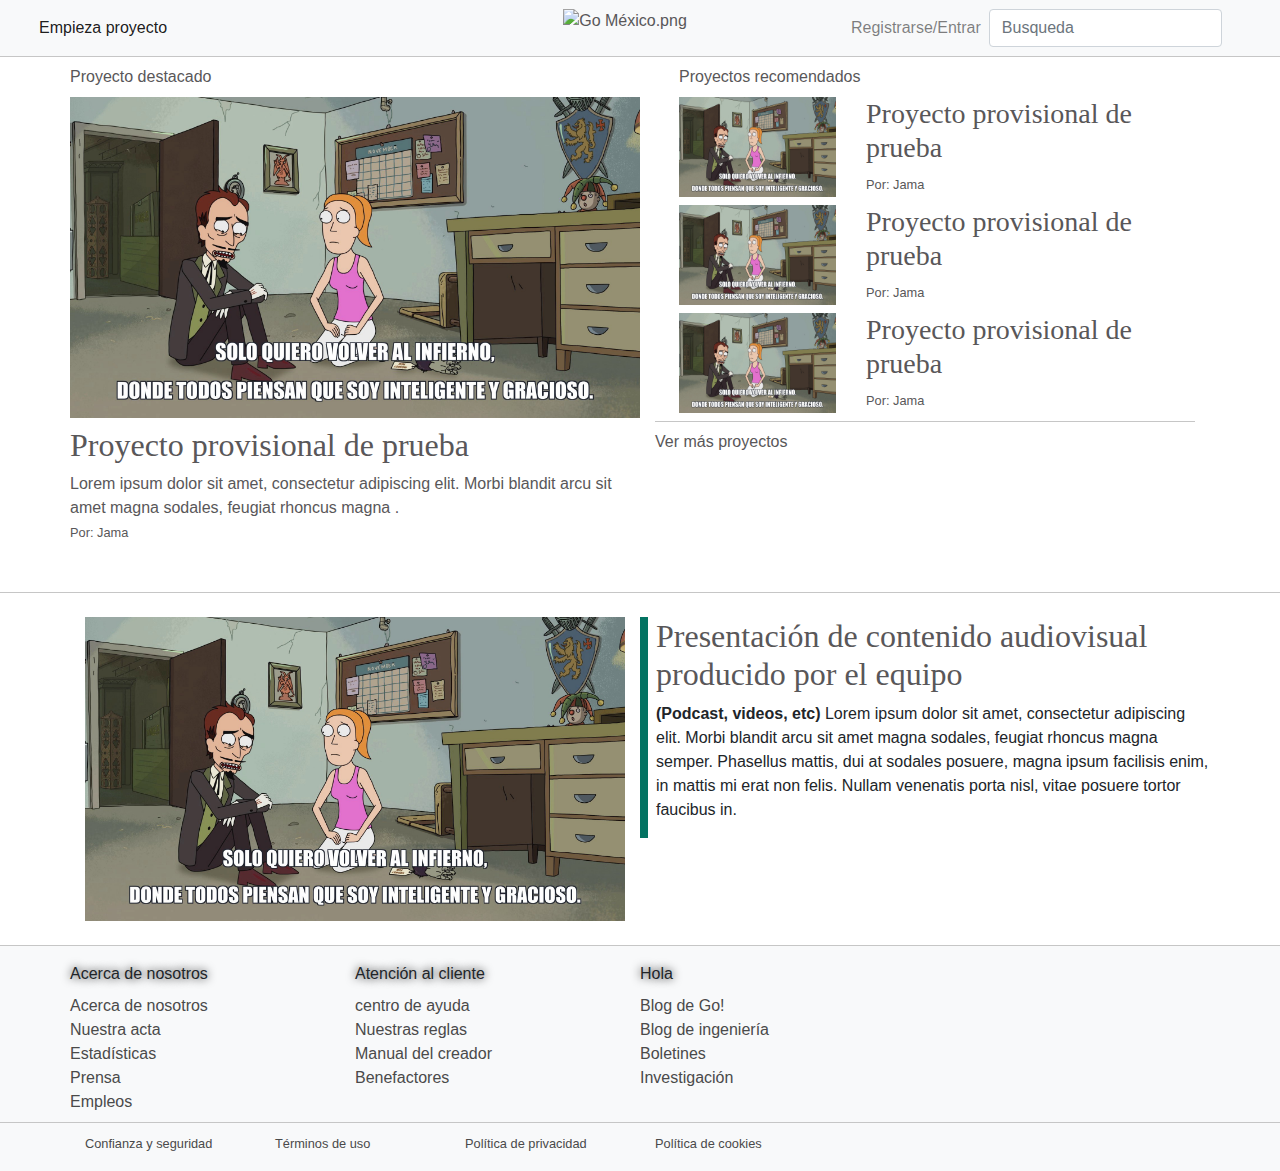
==== index.html @ 0f7b75bc "Plantilla de 2 secciones" ====
<!DOCTYPE html>
<html lang="es-mx">

<head>
  <!-- Required meta tags -->
  <meta charset="utf-8">
  <meta name="viewport" content="width=device-width, initial-scale=1, shrink-to-fit=no">

  <!-- Bootstrap CSS -->
  <link rel="stylesheet" href="https://stackpath.bootstrapcdn.com/bootstrap/4.3.1/css/bootstrap.min.css" integrity="sha384-ggOyR0iXCbMQv3Xipma34MD+dH/1fQ784/j6cY/iJTQUOhcWr7x9JvoRxT2MZw1T" crossorigin="anonymous">
  <link rel="stylesheet" href="css/jama.css">
  <title>Go México</title>
</head>

<body>
  <!-- Header -->
  <nav class="navbar navbar-expand-lg navbar-light bg-light sticky-top">
    <button class="navbar-toggler" type="button" data-toggle="collapse" data-target="#navbarSupportedContent" aria-controls="navbarSupportedContent" aria-expanded="false" aria-label="Toggle navigation">
      <span class="navbar-toggler-icon"></span>
    </button>
    <div class="container-fluid">
      <div class="row ancho">
        <div class="col-4">
          <ul class="navbar-nav mr-auto">
            <li class="nav-item active">
              <a class="nav-link" href="#">Empieza proyecto</a>
            </li>
          </ul>
        </div>
        <div class="col-4">
          <div class="mx-auto text-center">
            <a href="index.html">
              <img src="assets/ico/iso.png" alt="Go México.png" id="logo">
            </a>
          </div>
        </div>
        <div class="col-4">
          <div class="collapse navbar-collapse" id="navbarSupportedContent">
            <ul class="navbar-nav ml-auto text-right pr-0">
              <li class="nav-item">
                <a class="nav-link" href="#">Registrarse/Entrar</a>
              </li>
            </ul>
            <form class="form-inline my-2 my-lg-0">
              <input class="form-control mr-sm-2" type="search" placeholder="Busqueda" aria-label="Search">
            </form>
          </div>
        </div>
      </div>
    </div>
  </nav>

  <div class="separador"></div>

  <section id="first">
    <div class="container py-2">
      <div class="row">
        <div class="col-6">
          <div class="row">
            <span>Proyecto destacado</span>
            <img src="assets/prueba.jpg" alt="Imagen de prueba" class="my-2">
            <h2 class="mb-2"><a href="#">Proyecto provisional de prueba</a></h2>
            <p class="pb-4">
              Lorem ipsum dolor sit amet, consectetur adipiscing elit. Morbi blandit arcu sit amet magna sodales, feugiat rhoncus magna .
              <br>
              <small>Por: <a href="#">Jama</a></small>
            </p>
          </div>
        </div>
        <div class="col-6">
          <div class="row ml-4 mb-2">
            <span>Proyectos recomendados</span>
          </div>
          <div class="row tercios ml-4 mb-2">
            <div class="row">
              <div class="col-4">
                <img src="assets/prueba.jpg" alt="prueba">
              </div>
              <div class="col-8">
                <a href="#">
                  <h3>Proyecto provisional de prueba</h3>
                </a>
                <small>Por: <a href="#">Jama</a></small>
              </div>
            </div>
          </div>
          <div class="row tercios ml-4 mb-2">
            <div class="row">
              <div class="col-4">
                <img src="assets/prueba.jpg" alt="prueba">
              </div>
              <div class="col-8">
                <a href="#">
                  <h3>Proyecto provisional de prueba</h3>
                </a>
                <small>Por: <a href="#">Jama</a></small>
              </div>
            </div>
          </div>
          <div class="row tercios ml-4 mb-2">
            <div class="row">
              <div class="col-4">
                <img src="assets/prueba.jpg" alt="prueba">
              </div>
              <div class="col-8">
                <a href="#">
                  <h3>Proyecto provisional de prueba</h3>
                </a>
                <small>Por: <a href="#">Jama</a></small>
              </div>
            </div>
          </div>
          <div class="separador mb-2"></div>
          <a href="#">Ver más proyectos</a>
        </div>
      </div>
    </div>
    </div>
  </section>

  <div class="separador"></div>

  <section id="second">
    <div class="container">
      <div class="row py-4">
        <div class="col-6">
          <img src="assets/prueba.jpg" alt="Prueba">
        </div>
        <div class="col-6">
          <div class="row my-auto">
            <div class="in-2 my-auto">
              <h2 class="ml-2"><a href="#">Presentación de contenido audiovisual producido por el equipo</a></h2>
              <p class="ml-2">
                <span>(Podcast, videos, etc)</span> Lorem ipsum dolor sit amet, consectetur adipiscing elit. Morbi blandit arcu sit amet magna sodales, feugiat rhoncus magna semper. Phasellus mattis, dui at sodales posuere, magna ipsum facilisis
                enim, in mattis mi erat non felis. Nullam venenatis porta nisl, vitae posuere tortor faucibus in.
              </p>
            </div>
          </div>
        </div>
      </div>
    </div>
  </section>




  <!-- Footer -->
  <footer id="footer" class="bg-light">
    <div class="separador"></div>
    <div class="container">
      <div class="row">
        <div class="col-md-3">
          <div class="row pt-3 pb-2 lista-footer">
            Acerca de nosotros
          </div>
          <div class="row">
            <a href="#">Acerca de nosotros</a>
          </div>
          <div class="row">
            <a href="#">Nuestra acta</a>
          </div>
          <div class="row">
            <a href="#">Estadísticas</a>
          </div>
          <div class="row">
            <a href="#">Prensa</a>
          </div>
          <div class="row pb-2">
            <a href="#">Empleos</a>
          </div>
        </div>
        <div class="col-md-3">
          <div class="row pt-3 pb-2 lista-footer">
            Atención al cliente
          </div>
          <div class="row">
            <a href="#">centro de ayuda</a>
          </div>
          <div class="row">
            <a href="#">Nuestras reglas</a>
          </div>
          <div class="row">
            <a href="#">Manual del creador</a>
          </div>
          <div class="row">
            <a href="#">Benefactores</a>
          </div>
        </div>
        <div class="col-md-3">
          <div class="row pt-3 pb-2 lista-footer">
            Hola
          </div>
          <div class="row">
            <a href="#">Blog de Go!</a>
          </div>
          <div class="row">
            <a href="#">Blog de ingeniería</a>
          </div>
          <div class="row">
            <a href="#">
              Boletines
            </a>
          </div>
          <div class="row">
            <a href="#">Investigación</a>
          </div>
        </div>
      </div>
    </div>
    <div class="separador"></div>
    <div class="container">
      <div class="row pb-3 pt-2">
        <div class="col-md-2 col-sm-12"><a href="#"><small>Confianza y seguridad</small></a></div>
        <div class="col-md-2 col-sm-12"><a href="#"><small>Términos de uso</small></a></div>
        <div class="col-md-2 col-sm-12"><a href="#"><small>Política de privacidad</small></a></div>
        <div class="col-md-2 col-sm-12"><a href="#"><small>Política de cookies</small></a></div>
        <div class="col-md-4 col-sm-12"></div>
      </div>
    </div>
  </footer>
  <!-- Optional JavaScript -->
  <!-- jQuery first, then Popper.js, then Bootstrap JS -->
  <script src="https://code.jquery.com/jquery-3.3.1.slim.min.js" integrity="sha384-q8i/X+965DzO0rT7abK41JStQIAqVgRVzpbzo5smXKp4YfRvH+8abtTE1Pi6jizo" crossorigin="anonymous"></script>
  <script src="https://cdnjs.cloudflare.com/ajax/libs/popper.js/1.14.7/umd/popper.min.js" integrity="sha384-UO2eT0CpHqdSJQ6hJty5KVphtPhzWj9WO1clHTMGa3JDZwrnQq4sF86dIHNDz0W1" crossorigin="anonymous"></script>
  <script src="https://stackpath.bootstrapcdn.com/bootstrap/4.3.1/js/bootstrap.min.js" integrity="sha384-JjSmVgyd0p3pXB1rRibZUAYoIIy6OrQ6VrjIEaFf/nJGzIxFDsf4x0xIM+B07jRM" crossorigin="anonymous"></script>
</body>

</html>
---- css/jama.css ----
#logo{
  width: auto;
  height: 50px;
  padding: 0px;
}
.ancho
{
  width: 100%;
}

footer a{
  color: #4a4a4a
}

.separador{
  width: 100%;
  border-top: 1px solid;
  border-color: rgb(198, 198, 198)
}

.lista-footer{
text-shadow: 0px 0px 10px black;
}

.bl{
  border-left:  1px solid;
  border-color: rgb(226, 226, 227);
}
.br{
  border-right: 1px solid;
  border-color: rgb(226, 226, 227);
}
.bb{
  border-bottom: : 1px solid;
  border-color: rgb(226, 226, 227);
}
.bt{
  border-top: 1px solid;
  border-color: rgb(226, 226, 227);
}

#first{
  color: rgb(89, 87, 89);
}
#first span{
  font-weight: 500;
}

.col-6 img{
  width: 100%;
  height: 100%;
}

h2, h3{
  color: rgb(89, 87, 89);
  font-family: serif;
}
a{
  color: rgb(89, 87, 89);
}
.tercios{
  height: 100px;
}

.verde{
  height: 100%
}


.in-2{
border-left: solid 8px #037362;
}

p span{
  font-weight: bold
}
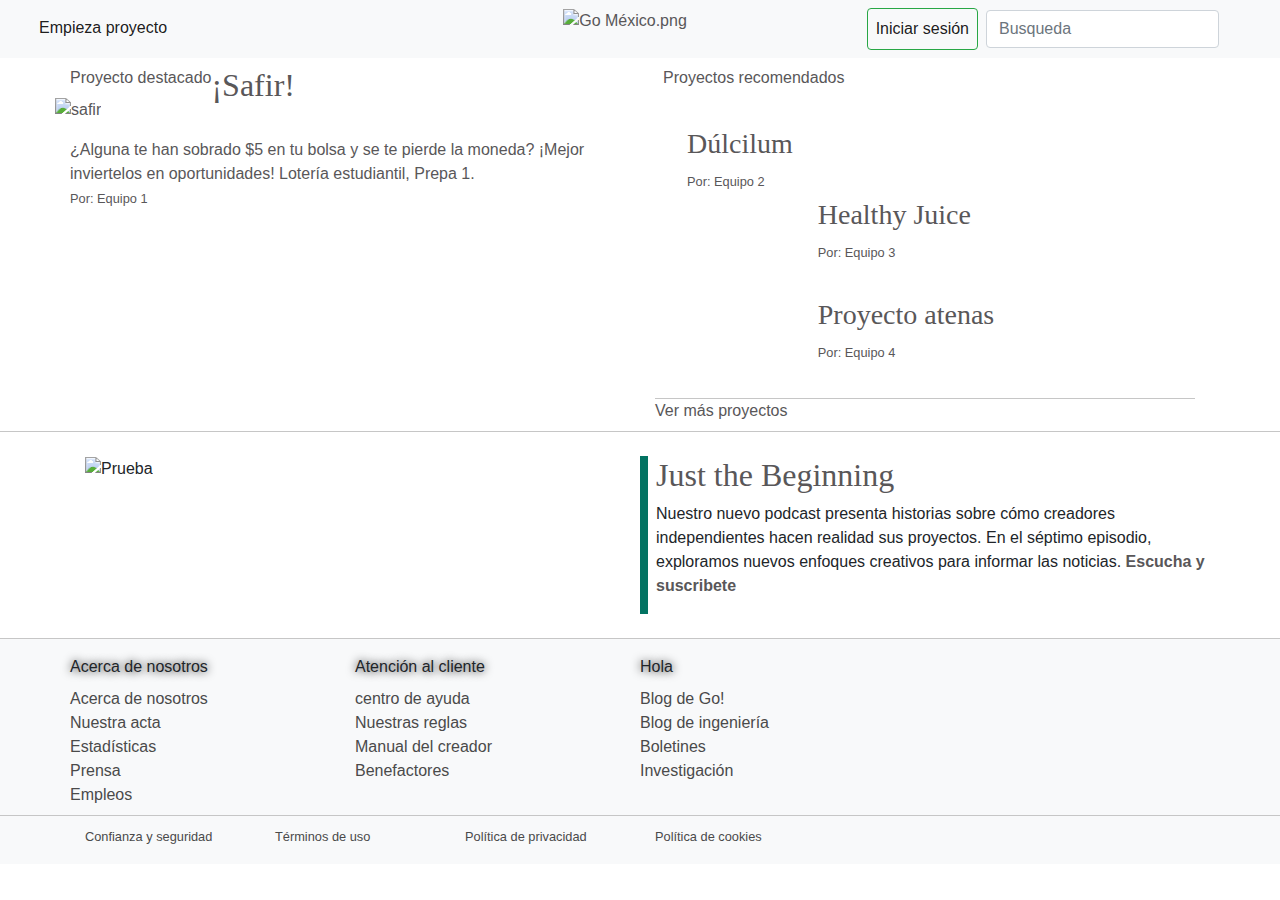
==== commit 2a3dc10b: "Recomendaciones platzi" ====
--- a/index.html
+++ b/index.html
@@ -13,8 +13,65 @@
 </head>
 
 <body>
+
+  <!-- Modal/inicio de sesión -->
+  <div class="modal fade" id="exampleModal" tabindex="-1" role="dialog" aria-labelledby="exampleModalLabel" aria-hidden="true">
+    <div class="modal-dialog" role="document">
+      <div class="modal-content">
+        <div class="modal-header">
+          <h5 class="modal-title" id="exampleModalLabel">Iniciar sesión</h5>
+          <button type="button" class="close" data-dismiss="modal" aria-label="Close">
+            <span aria-hidden="true">&times;</span>
+          </button>
+        </div>
+        <div class="modal-body">
+          <form autocomplete="on">
+            <div class="form-group">
+              <label for="recipient-name" class="col-form-label">Usuario:</label>
+              <input type="text" class="form-control" id="user" maxlength="20" autocomplete="username" placeholder="username" required>
+            </div>
+            <div class="form-group">
+              <label for="message-text" class="col-form-label">Contraseña:</label>
+              <input type="password" class="form-control" id="password" maxlength="20" autocomplete="current-password" placeholder="********" required>
+            </div>
+          </form>
+        </div>
+        <div class="modal-footer">
+          <div class="container-fluid">
+            <div class="row">
+              <div class="col-6">
+                <ul class="list-group list-group-flus pl-0">
+                  <a href="#">
+                    <li class="list-group-item py-0 pl-0 my-1 pl-2">
+                      <small>
+                        Olvidé mi contraseña
+                      </small>
+                    </li>
+                  </a>
+                  <a href="registro.html">
+                    <li class="list-group-item py-0 pl-0 my-1 pl-2">
+                      <small>
+                        Registrarse
+                      </small>
+                    </li>
+                  </a>
+                </ul>
+              </div>
+              <div class="col-6 text-right align-items-center mt-auto mb-auto p-0">
+                <button type="button" class="btn btn-danger mt-1" data-dismiss="modal">Cancelar</button>
+                <button type="button" class="btn btn-primary mt-1 ml-0">Aceptar</button>
+              </div>
+            </div>
+          </div>
+        </div>
+      </div>
+    </div>
+  </div>
+  <!-- /Modal/inicio de sesión -->
+
+
   <!-- Header -->
-  <nav class="navbar navbar-expand-lg navbar-light bg-light sticky-top">
+  <nav class="navbar navbar-expand-lg navbar-light bg-light sticky-top separador-nav">
     <button class="navbar-toggler" type="button" data-toggle="collapse" data-target="#navbarSupportedContent" aria-controls="navbarSupportedContent" aria-expanded="false" aria-label="Toggle navigation">
       <span class="navbar-toggler-icon"></span>
     </button>
@@ -37,12 +94,14 @@
         <div class="col-4">
           <div class="collapse navbar-collapse" id="navbarSupportedContent">
             <ul class="navbar-nav ml-auto text-right pr-0">
-              <li class="nav-item">
-                <a class="nav-link" href="#">Registrarse/Entrar</a>
+              <li class="nav-item active">
+                <button type="button" class="nav-link btn btn-outline-success mr-2" data-toggle="modal" data-target="#exampleModal" data-whatever="@mdo">
+                  Iniciar sesión
+                </button>
               </li>
             </ul>
             <form class="form-inline my-2 my-lg-0">
-              <input class="form-control mr-sm-2" type="search" placeholder="Busqueda" aria-label="Search">
+              <input class="form-control" type="search" placeholder="Busqueda" aria-label="Search">
             </form>
           </div>
         </div>
@@ -50,67 +109,70 @@
     </div>
   </nav>
 
-  <div class="separador"></div>
 
   <section id="first">
     <div class="container py-2">
       <div class="row">
-        <div class="col-6">
-          <div class="row">
-            <span>Proyecto destacado</span>
-            <img src="assets/prueba.jpg" alt="Imagen de prueba" class="my-2">
-            <h2 class="mb-2"><a href="#">Proyecto provisional de prueba</a></h2>
-            <p class="pb-4">
-              Lorem ipsum dolor sit amet, consectetur adipiscing elit. Morbi blandit arcu sit amet magna sodales, feugiat rhoncus magna .
-              <br>
-              <small>Por: <a href="#">Jama</a></small>
-            </p>
-          </div>
-        </div>
-        <div class="col-6">
-          <div class="row ml-4 mb-2">
+        <a href="safir.html">
+          <div class="col-md-6">
+            <div class="row ovf">
+              <span>Proyecto destacado</span>
+              <div class="row mb-2 flexi">
+                <img src="txt/safir-1.jpg" alt="safir" class="my-2 proyecto-destacado">
+              </div>
+              <h2 class="mb-2"><a href="safir.html">¡Safir!</a></h2>
+              <p class="pb-4">
+                ¿Alguna te han sobrado $5 en tu bolsa y se te pierde la moneda? ¡Mejor inviertelos en oportunidades! Lotería estudiantil, Prepa 1.
+                <br>
+                <small>Por: <a href="#">Equipo 1</a></small>
+              </p>
+            </div>
+          </div>
+        </a>
+        <div class="col-md-6">
+          <div class="row ml-2 mb-2">
             <span>Proyectos recomendados</span>
           </div>
-          <div class="row tercios ml-4 mb-2">
-            <div class="row">
-              <div class="col-4">
-                <img src="assets/prueba.jpg" alt="prueba">
+          <div class="row tercios ml-md-4 pl-md-2">
+            <div class="row ancho">
+              <div class="col-3 img-d img-res">
+              </div>
+              <div class="col-3 img-aparece">
+                <img src="txt/recomendados/r-d.png" alt="" class="img-recomendad">
+              </div>
+              <div class="col-8">
+                <a href="dulcilum.html">
+                  <h3>Dúlcilum</h3>
+                </a>
+                <small>Por: <a href="#">Equipo 2</a></small>
+              </div>
+            </div>
+          </div>
+          <div class="row tercios ml-md-4 pl-md-2">
+            <div class="row ancho">
+              <div class="col-3 img-h">
               </div>
               <div class="col-8">
                 <a href="#">
-                  <h3>Proyecto provisional de prueba</h3>
+                  <h3>Healthy Juice</h3>
                 </a>
-                <small>Por: <a href="#">Jama</a></small>
-              </div>
-            </div>
-          </div>
-          <div class="row tercios ml-4 mb-2">
-            <div class="row">
-              <div class="col-4">
-                <img src="assets/prueba.jpg" alt="prueba">
+                <small>Por: <a href="Healthy.html">Equipo 3</a></small>
+              </div>
+            </div>
+          </div>
+          <div class="row tercios ml-md-4 pl-md-2">
+            <div class="row ancho">
+              <div class="col-3 img-a">
               </div>
               <div class="col-8">
                 <a href="#">
-                  <h3>Proyecto provisional de prueba</h3>
+                  <h3>Proyecto atenas</h3>
                 </a>
-                <small>Por: <a href="#">Jama</a></small>
-              </div>
-            </div>
-          </div>
-          <div class="row tercios ml-4 mb-2">
-            <div class="row">
-              <div class="col-4">
-                <img src="assets/prueba.jpg" alt="prueba">
-              </div>
-              <div class="col-8">
-                <a href="#">
-                  <h3>Proyecto provisional de prueba</h3>
-                </a>
-                <small>Por: <a href="#">Jama</a></small>
-              </div>
-            </div>
-          </div>
-          <div class="separador mb-2"></div>
+                <small>Por: <a href="atenas.html">Equipo 4</a></small>
+              </div>
+            </div>
+          </div>
+          <div class="separador"></div>
           <a href="#">Ver más proyectos</a>
         </div>
       </div>
@@ -124,15 +186,20 @@
     <div class="container">
       <div class="row py-4">
         <div class="col-6">
-          <img src="assets/prueba.jpg" alt="Prueba">
+          <img src="assets/meh-1.png" alt="Prueba">
         </div>
         <div class="col-6">
           <div class="row my-auto">
             <div class="in-2 my-auto">
-              <h2 class="ml-2"><a href="#">Presentación de contenido audiovisual producido por el equipo</a></h2>
+              <h2 class="ml-2"><a href="#">Just the Beginning</a></h2>
               <p class="ml-2">
-                <span>(Podcast, videos, etc)</span> Lorem ipsum dolor sit amet, consectetur adipiscing elit. Morbi blandit arcu sit amet magna sodales, feugiat rhoncus magna semper. Phasellus mattis, dui at sodales posuere, magna ipsum facilisis
-                enim, in mattis mi erat non felis. Nullam venenatis porta nisl, vitae posuere tortor faucibus in.
+                Nuestro nuevo podcast presenta historias sobre cómo creadores independientes hacen realidad sus proyectos.
+                En el séptimo episodio, exploramos nuevos enfoques creativos para informar las noticias.
+                <span>
+                  <a href="#">
+                    Escucha y suscribete
+                  </a>
+                </span>
               </p>
             </div>
           </div>
